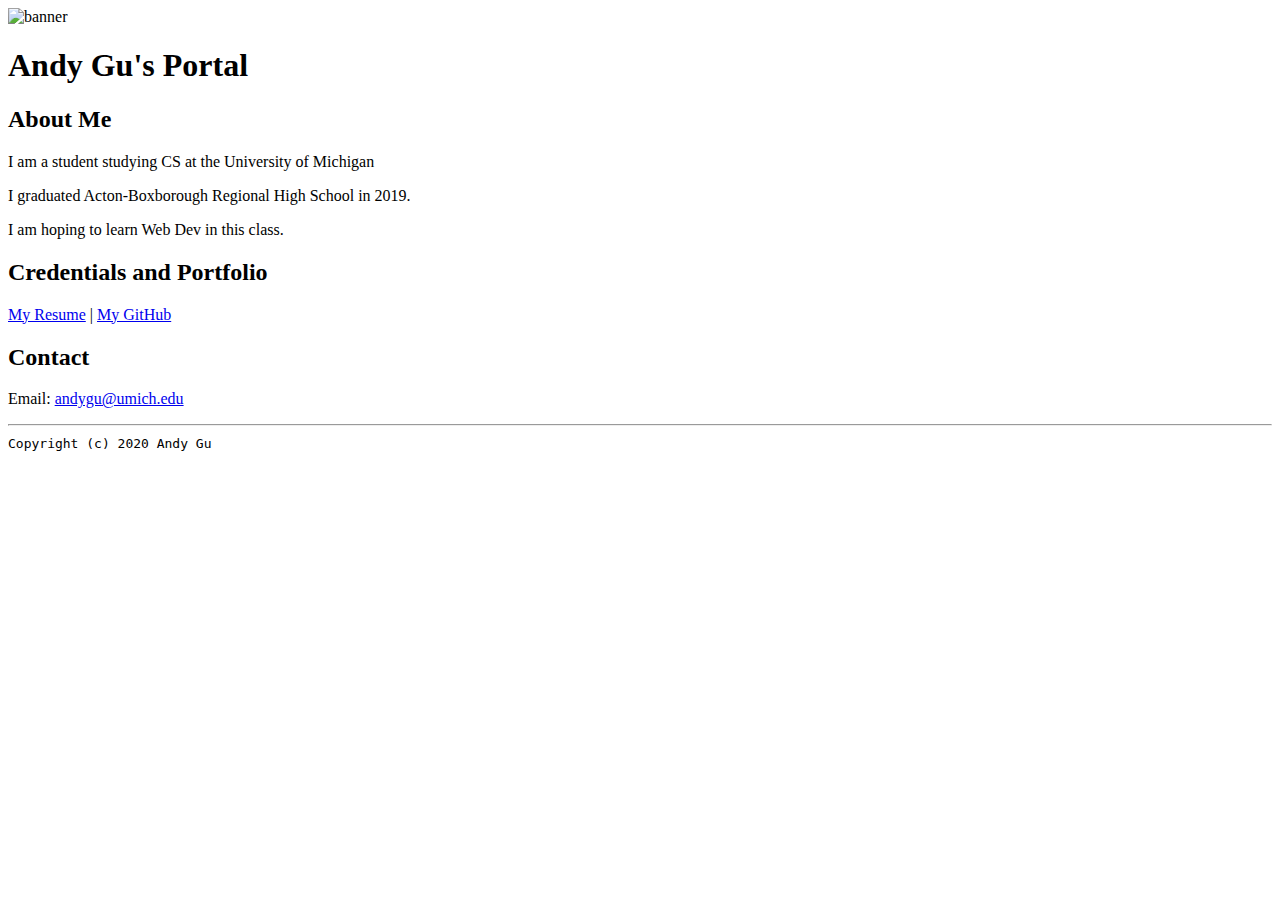
==== index.html @ e2abe164 "Add files via upload" ====
<!doctype html>

<!-- this is a comment for human! -->

<html lang="en">

  <header>
    <title>Andy Gu</title>
    <link rel="stylesheet" href="css/master.css">
    <link rel = "FaviconIcon" href = "favicon.ico" type = "image/x-icon">
    <link rel = "shortcut" href="favicon.ico" type = "image/x-icon">
    <meta name = "viewport" content = "width=device-width, initial-scale=1, shrink-to-fit=no"
    <meta name = "name" content = "Andy Gu's Portal">
    <meta name = "robots" content = "noindex, nofollow">
  </header>

  <body>
    <img src="images/banner.jpg" width = "75%" alt = "banner">
    <h1>Andy Gu's Portal</h1>
    <h2>About Me</h2>
    <p>I am a student studying CS at the University of Michigan</p>
    <p>I graduated Acton-Boxborough Regional High School in 2019.</p>
    <p>I am hoping to learn Web Dev in this class.</p>

    <h2>Credentials and Portfolio</h2>

    <p><a href = "resume.html">My Resume</a> | <a href = "https://github.com/andyygu"> My GitHub</a></p>
    <h2>Contact</h2>

    <p>Email: <a href = "mailto:andygu@umich.edu">andygu@umich.edu</a></p>
  </body>

  <footer>

  </footer></p>
</body>
<footer>
<hr>
<code>Copyright (c) 2020 Andy Gu</code>
</footer>

</html>
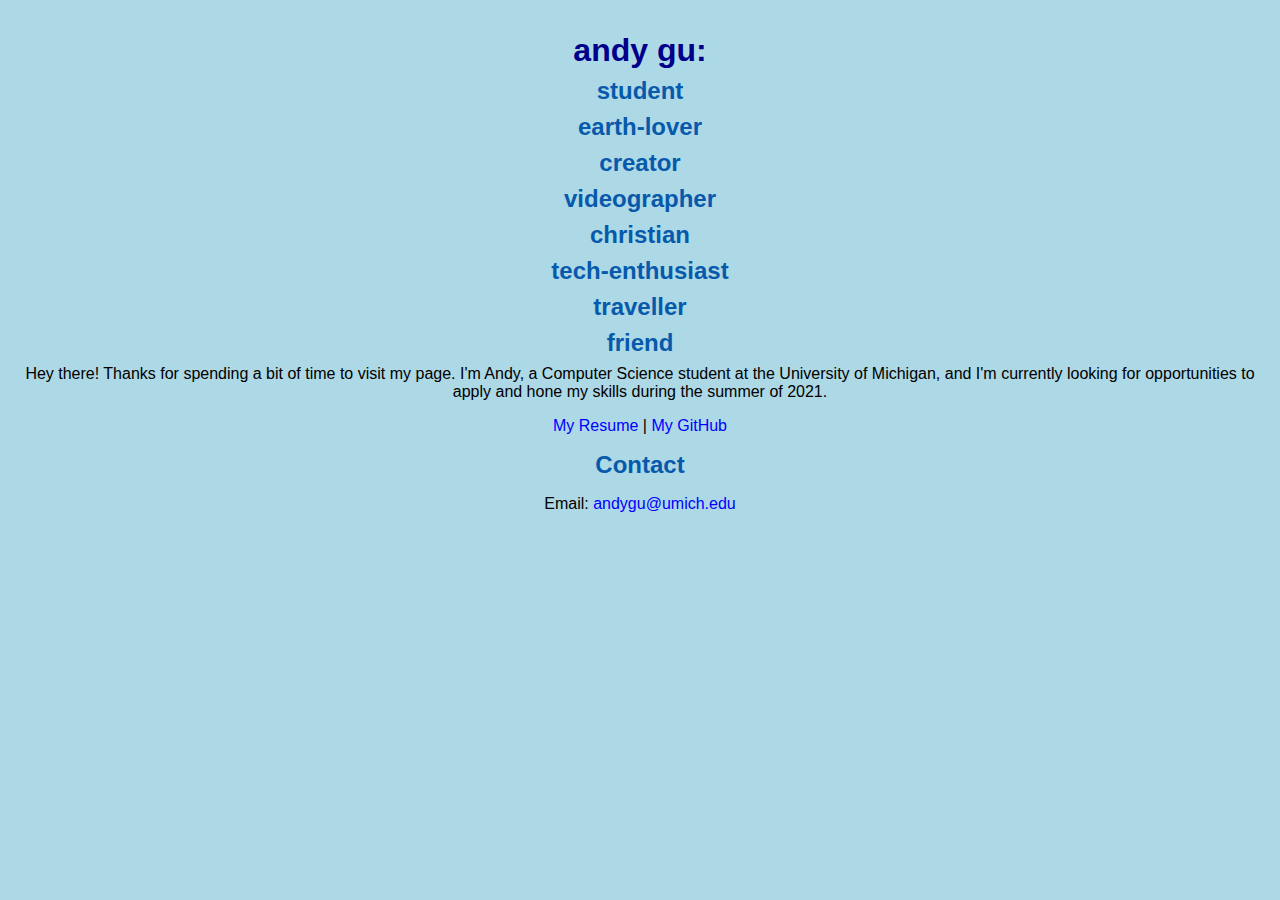
==== commit 9863248a: "updated page, using Bootstrap" ====
--- a/index.html
+++ b/index.html
@@ -1,42 +1,43 @@
-<!doctype html>
-
-<!-- this is a comment for human! -->
-
-<html lang="en">
-
-  <header>
-    <title>Andy Gu</title>
-    <link rel="stylesheet" href="css/master.css">
-    <link rel = "FaviconIcon" href = "favicon.ico" type = "image/x-icon">
-    <link rel = "shortcut" href="favicon.ico" type = "image/x-icon">
-    <meta name = "viewport" content = "width=device-width, initial-scale=1, shrink-to-fit=no"
-    <meta name = "name" content = "Andy Gu's Portal">
-    <meta name = "robots" content = "noindex, nofollow">
-  </header>
-
-  <body>
-    <img src="images/banner.jpg" width = "75%" alt = "banner">
-    <h1>Andy Gu's Portal</h1>
-    <h2>About Me</h2>
-    <p>I am a student studying CS at the University of Michigan</p>
-    <p>I graduated Acton-Boxborough Regional High School in 2019.</p>
-    <p>I am hoping to learn Web Dev in this class.</p>
-
-    <h2>Credentials and Portfolio</h2>
-
-    <p><a href = "resume.html">My Resume</a> | <a href = "https://github.com/andyygu"> My GitHub</a></p>
-    <h2>Contact</h2>
-
-    <p>Email: <a href = "mailto:andygu@umich.edu">andygu@umich.edu</a></p>
-  </body>
-
-  <footer>
-
-  </footer></p>
-</body>
-<footer>
-<hr>
-<code>Copyright (c) 2020 Andy Gu</code>
-</footer>
-
-</html>
+<!DOCTYPE html>
+<html lang="en">
+
+<head>
+    <meta charset="UTF-8">
+    <meta name="viewport" content="width=device-width, initial-scale=1.0">
+    <title>Andy Gu</title>
+
+    <!-- CSS links -->
+    <link href="https://cdn.jsdelivr.net/npm/bootstrap@5.0.0-beta1/dist/css/bootstrap.min.css" rel="stylesheet" integrity="sha384-giJF6kkoqNQ00vy+HMDP7azOuL0xtbfIcaT9wjKHr8RbDVddVHyTfAAsrekwKmP1" crossorigin="anonymous">
+    <link rel="stylesheet" href="css/master.css">
+</head>
+
+<body>
+    <div class="row">
+        <div class="col" class="title">
+            <h1>andy gu:</h1>
+        </div>
+    </div>
+    <div class="row" class="intro">
+        <div class="col">
+            <h2>student</h2>
+            <h2>earth-lover</h2>
+            <h2>creator</h2>
+            <h2>videographer</h2>
+            <h2>christian</h2>
+            <h2>tech-enthusiast</h2>
+            <h2>traveller</h2>
+            <h2>friend</h2>
+        </div>
+    </div>
+    <div class="row">
+        <div class="col-lg-12 description">
+            Hey there! Thanks for spending a bit of time to visit my page. I'm Andy, a Computer Science student at the University of Michigan, and I'm currently looking for opportunities to apply and hone my skills during the summer of 2021.
+        </div>
+    </div>
+    <p><a href="resume.html">My Resume</a> | <a href="https://github.com/andyygu"> My GitHub</a></p>
+    <h2>Contact</h2>
+
+    <p>Email: <a href="mailto:andygu@umich.edu">andygu@umich.edu</a></p>
+</body>
+
+</html>--- a/css/master.css
+++ b/css/master.css
@@ -0,0 +1,90 @@
+/* Cascading stylesheet for the website */
+
+
+/* Text inside these asterisks and slashes are comments for human */
+
+.description {
+    text-align: center;
+}
+
+.container {
+    font-size: larger;
+    background-color: aqua;
+}
+
+a {
+    /* set the text color to blue here */
+    color: blue;
+    text-decoration: none;
+    /* This means we do not want hyperlinks to be underlined */
+}
+
+a:hover {
+    /* set the text color to red here */
+    color: red;
+    text-decoration: none;
+    /* This means we do not want hyperlinks to be underlined */
+}
+
+body {
+    /* set the background color here */
+    background-color: #ADD8E6;
+    /* set the text color to black here */
+    color: black;
+    /* set the font here */
+    font-family: Helvetica, sans-serif;
+    /* set the text alignment here */
+    text-align: center;
+}
+
+footer {
+    margin-top: 2rem;
+    margin-bottom: 2rem;
+}
+
+h1 {
+    font-family: Helvetica, sans-serif, Geneva;
+    font-style: bold;
+    margin-bottom: 0.5rem;
+    margin-top: 2rem;
+    margin-right: 5rem;
+    margin-left: 5rem;
+    text-align: center;
+    color: #00008b;
+}
+
+h2 {
+    /* set the text color of to #075AAB here */
+    color: #075AAB;
+    /* set both the bottom margin and top margin to 2.5rem here */
+    margin-bottom: 0.5rem;
+    margin-top: 0.5rem;
+}
+
+h3 {
+    margin-bottom: 0;
+    margin-top: 2rem;
+}
+
+h4 {
+    margin-bottom: 1rem;
+    margin-top: 0.5rem;
+}
+
+h5 {
+    margin-top: 0.5rem;
+}
+
+hr {
+    margin-bottom: 3rem;
+    margin-top: 3rem;
+}
+
+
+/* this controls how the bullet points in the resume page looks */
+
+ul {
+    display: table;
+    margin: 0 auto;
+    text-align: left;
+}